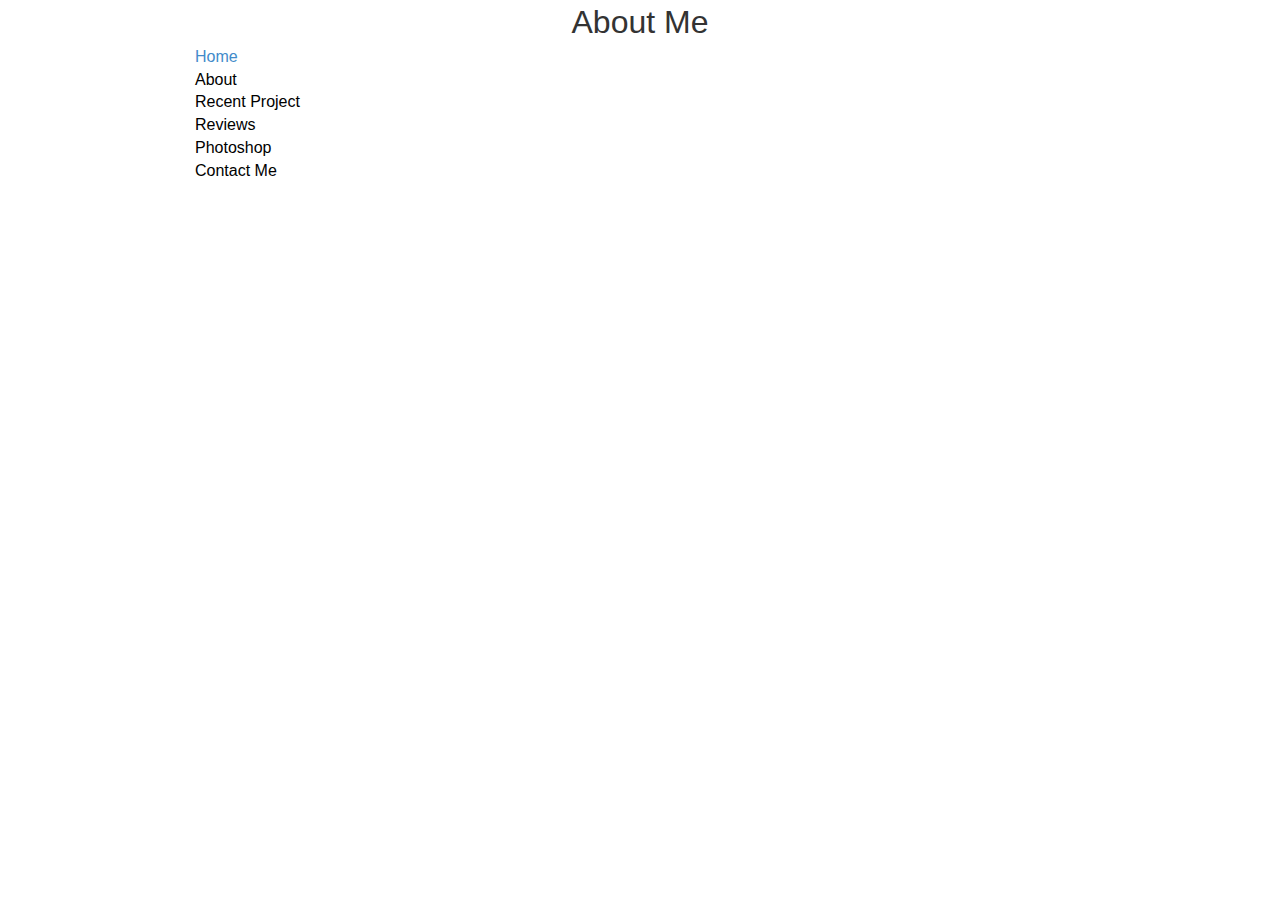
==== index.html @ 9ae3184c "initial project flies" ====
<!DOCTYPE html>
<html>
<head>
<link rel="stylesheet" type="text/css" href="css/bootstrap.min.css">
<link rel="stylesheet" type="text/css" href="css/main.css">
<title>
	Me
</title>
</head>
<body>
<div align="center">
<table bgcolor="#000000" width="900" cellspacing="0" cellpadding="0" style="padding-top: 10px; padding-bottom: 10px;">
<tr>
<td align="center">
<font face="arial" size="6"> 
About Me
</font>
</td>
</tr>
</table>
<table width="900" bgcolor="#000000" cellspacing="0" cellpadding="0" style="padding-top: 10px; padding-bottom: 10px;">
<tr>
<td valign="top" width="150" style="padding-left: 5px;">
<font face="arial" color="#000000" size="3">
<a href="index.html">Home</a>
<br>
About
<br>
Recent Project
<br>
Reviews
<br>
Photoshop
<br>
Contact Me
</font>
</td>
<td width="750" valign="top">
<font face="arial" color="#FFFFFF" size="4">
Welcome to my site! Here is my content!
</font>
</td>
</tr>
</table>

<div class="about Me">
 
 <center>	
	<h1><font size="10" color="Black"></font></h1>

 </center>
</div>
</body>	
</html>
---- css/main.css ----
body { 
background-image: url(http://wallpoper.com/images/00/43/64/57/blurry-sunset_00436457.jpg);
}
.about-me {
	text-align: center;
}
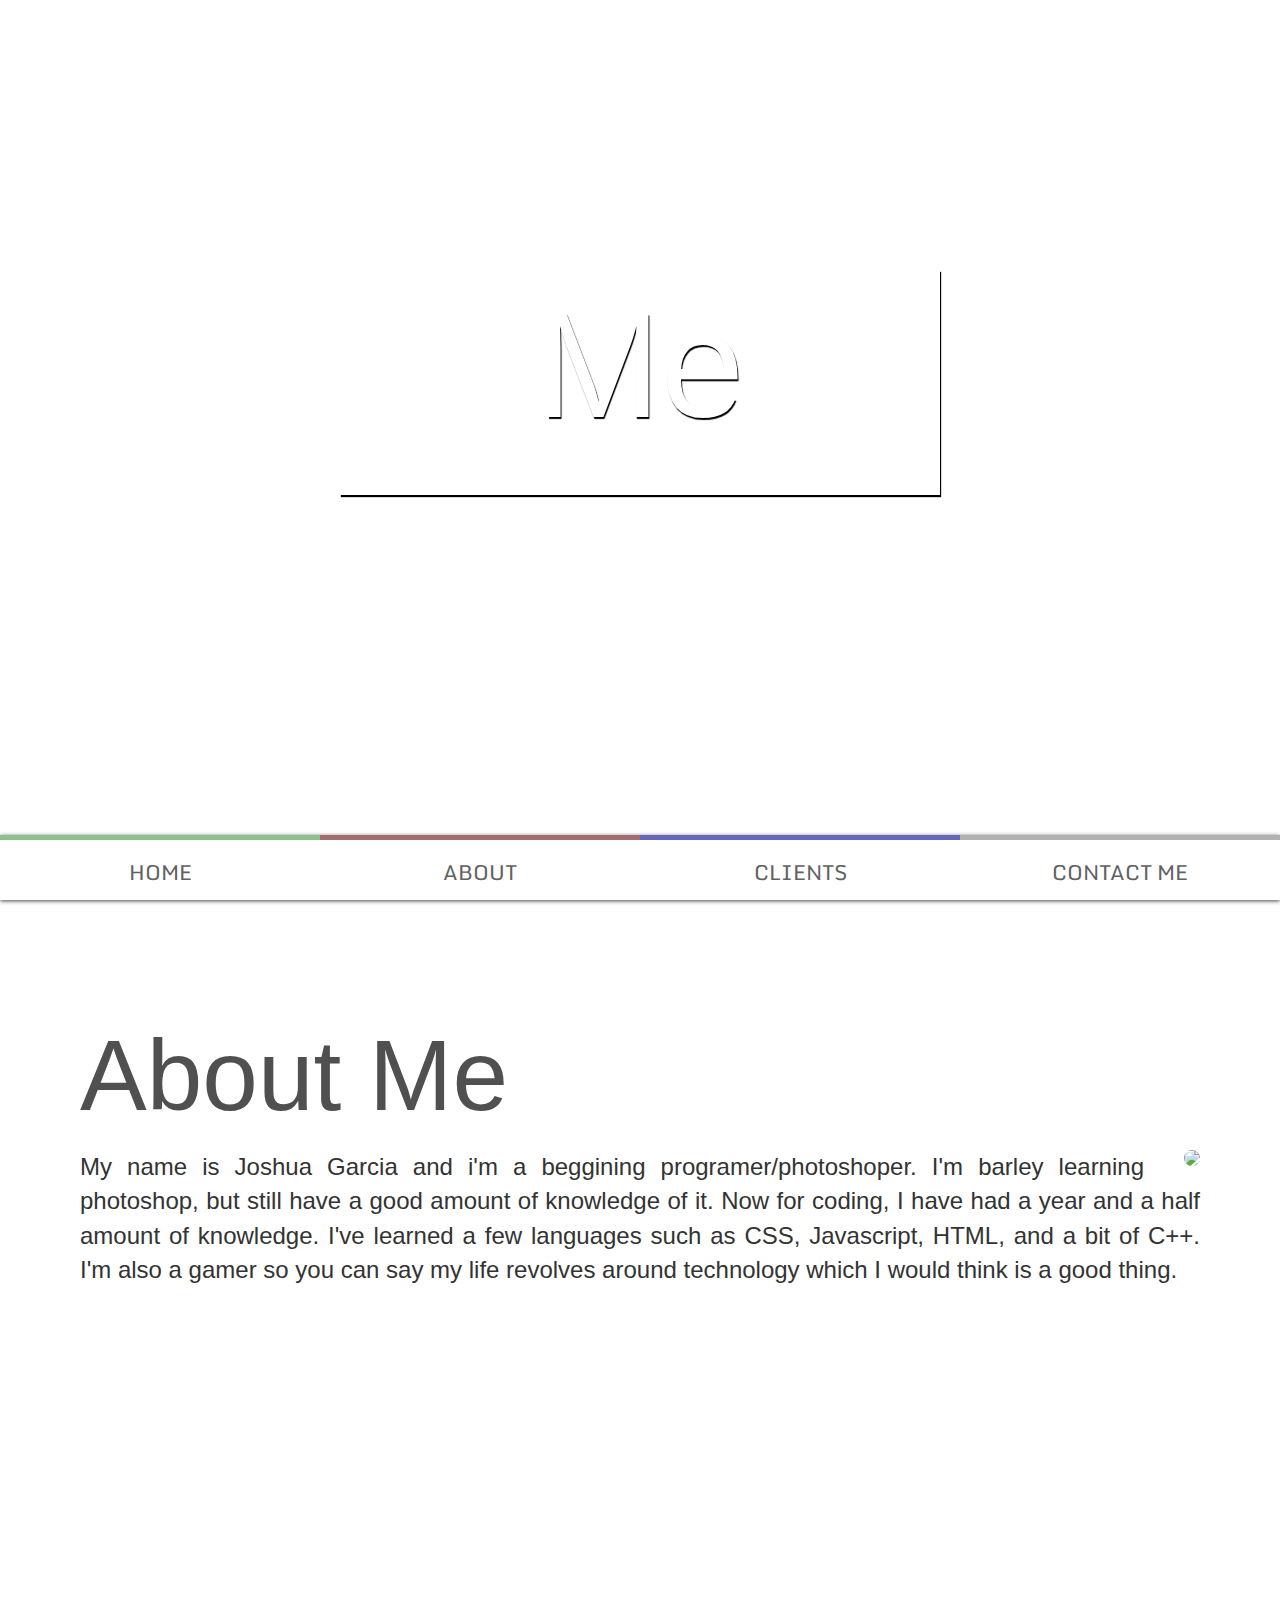
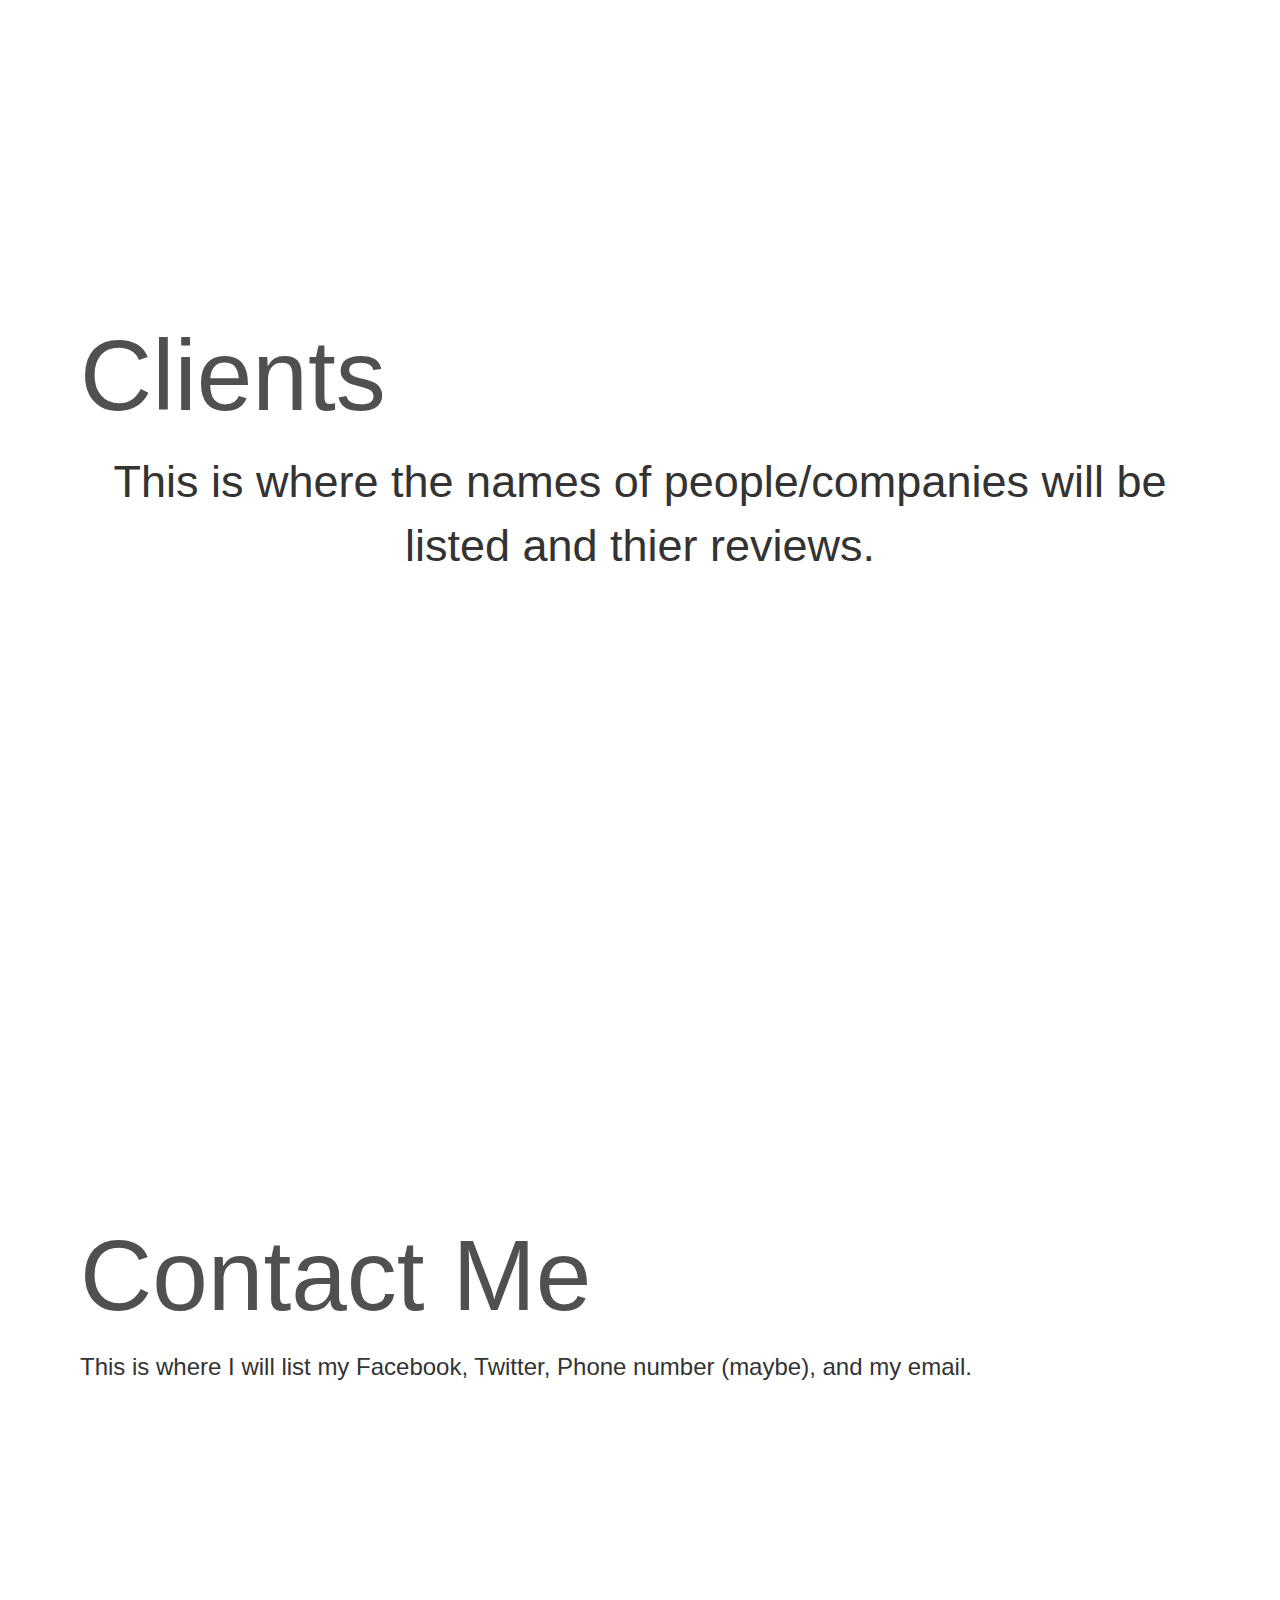
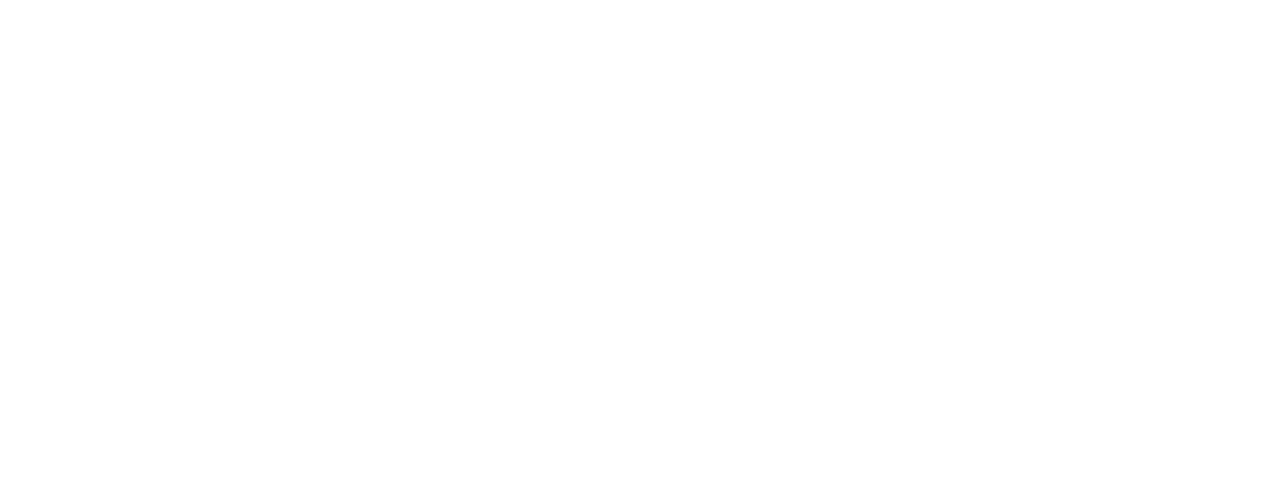
==== commit 5fa682f9: "2nd commit" ====
--- a/index.html
+++ b/index.html
@@ -1,54 +1,83 @@
 <!DOCTYPE html>
+
 <html>
-<head>
-<link rel="stylesheet" type="text/css" href="css/bootstrap.min.css">
-<link rel="stylesheet" type="text/css" href="css/main.css">
-<title>
-	Me
-</title>
-</head>
-<body>
-<div align="center">
-<table bgcolor="#000000" width="900" cellspacing="0" cellpadding="0" style="padding-top: 10px; padding-bottom: 10px;">
-<tr>
-<td align="center">
-<font face="arial" size="6"> 
-About Me
-</font>
-</td>
-</tr>
-</table>
-<table width="900" bgcolor="#000000" cellspacing="0" cellpadding="0" style="padding-top: 10px; padding-bottom: 10px;">
-<tr>
-<td valign="top" width="150" style="padding-left: 5px;">
-<font face="arial" color="#000000" size="3">
-<a href="index.html">Home</a>
-<br>
-About
-<br>
-Recent Project
-<br>
-Reviews
-<br>
-Photoshop
-<br>
-Contact Me
-</font>
-</td>
-<td width="750" valign="top">
-<font face="arial" color="#FFFFFF" size="4">
-Welcome to my site! Here is my content!
-</font>
-</td>
-</tr>
-</table>
 
-<div class="about Me">
- 
- <center>	
-	<h1><font size="10" color="Black"></font></h1>
+  <head>
+  	<title></title>
 
- </center>
-</div>
-</body>	
+    
+    <link rel="stylesheet" type="text/css" href="css/bootstrap.min.css">
+    <link rel="stylesheet" type="text/css" href="css/main.css">
+    <link rel="javascript" type="java" href="main.js">
+    <link href='http://fonts.googleapis.com/css?family=Monda|Ultra' rel='stylesheet' type='text/css'>
+    
+  <div id="nav_wrap">
+    <h1 id="logo">Me</h1>
+    <nav role='navigation'>
+      <a href="#" id="home">Home</a><!--
+      ---><a href="#" id="about">About</a><!--
+      ---><a href="#" id="clients">Clients</a><!--
+      ---><a href="#" id="contact">Contact Me</a>
+    </nav>  
+    <div id="social">
+      <div class="icon-facebook-sign"></div>
+      <div class="icon-twitter-sign"></div>
+    </div><!--/social-->
+  </div><!--/nav_wrap-->
+  
+  <section id="homesec" class="">
+    <div id="mainlogo">
+      Me</div></br>
+      <div id="mainsocial">
+        <div class="icon-facebook-sign"></div>
+        <div class="icon-twitter-sign"></div>  
+      </div>
+    </div>
+  </section><!--/home-->
+  
+  <section id="aboutsec" class="bodysec">
+    <div id="copy">
+      <h1>About Me</h1>
+      <img src="http://3.s3.envato.com/files/27246891/nerdsmile651code3.jpg" class="right">
+        <p>My name is Joshua Garcia and i'm a beggining programer/photoshoper. I'm barley learning photoshop, but still have
+        a good amount of knowledge of it. Now for coding, I have had a year and a half amount of knowledge. I've learned a few languages such as CSS, Javascript, HTML, and a bit of C++. I'm also a gamer so you can say my life revolves around technology which I would think is a good thing.
+
+        <p></div>
+        </section>
+       
+        <section id="clientsec" class="bodysec">
+          <div id="copy">
+            <h1>Clients</h1>
+            <div class="center large"><div class="icon-quote-left"></div> This is where the names of people/companies will be listed and thier reviews. <div class="icon-quote-right"></div></div>
+       
+             <!-- <div class="icon-lightbulb inner-icon hoverblk"></div>-->
+             <!-- <div class="icon-calendar hoverblk"></div>-->
+<!--              <div class="icon-cogs hoverblk"></div>
+-->            </div>
+          </div>
+          
+        </section>
+        
+        <section id="contactsec">
+          <div id="copy">
+            <h1>Contact Me</h1>
+            <p>This is where I will list my Facebook, Twitter, Phone number (maybe), and my email.</p>
+          </div>
+          
+        </section>
+
+
+    <header>
+
+  </head>
+
+  <body>
+
+  
+   
+<script src="http://ajax.googleapis.com/ajax/libs/jquery/2.0.2/jquery.min.js"></script>
+<script type="text/javascript" href="js/bootstrap.min.js"></script>
+<script type="text/javascript" href="js/main.js"></script>
+  </body>
+  
 </html>--- a/css/main.css
+++ b/css/main.css
@@ -1,6 +1,216 @@
-body { 
-background-image: url(http://wallpoper.com/images/00/43/64/57/blurry-sunset_00436457.jpg);
-}
-.about-me {
-	text-align: center;
-}+
+
+ *{
+  box-sizing: border-box;
+  -mox-box-sizing: border-box;
+}
+
+html, body {
+  height: 100%;
+}
+
+h1 {
+  font-size: 100px;  
+  margin: 20px 0;
+  color: #505050;
+}
+
+body {
+  font-family: helvetica, arial, sans-serif;
+}
+
+section {
+  height: 100%;
+  min-height: 250px;
+}
+
+.bodysec {
+  min-height: 700px;
+}
+ 
+#homesec {
+  background:
+ url(http://rocketdock.com/images/screenshots/Forest_River_Sunset.jpg);
+  background-size: cover;
+  background-repeat: no-repeat;
+  background-attachment: fixed;
+  margin-bottom: 80px;
+}
+ 
+#nav_wrap {
+  background: white;
+  width: 100%;
+  height: 65px;
+  position: absolute;
+  bottom: 0;
+  overflow: hidden;
+  z-index: 100;
+  opacity: .9;
+  box-shadow: 0px 1px 4px #343434;
+}
+
+nav { 
+  font-family: 'Monda';
+  width: 100%;
+  margin: 0 auto;
+  transition: .5s;
+}
+
+.nav_animate {
+  width: 70%;
+  transition: .5s;
+}
+
+nav a {
+  display: inline-block;
+  font-size: 21px;
+  text-decoration: none;
+  color: #505050;
+  width: 25%;
+  text-align: center;
+  line-height: 65px;
+  text-transform: uppercase;
+}
+
+nav a:nth-child(1) {
+  border-top: 5px solid #80BB80;
+}
+nav a:nth-child(2) {
+  border-top: 5px solid #9B5E5E;
+}
+nav a:nth-child(3) {
+  border-top: 5px solid #5656B3;
+}
+nav a:nth-child(4) {
+  border-top: 5px solid #aaa;
+}
+
+nav a:hover {
+  border-top: 5px solid #4a4a4a;
+  transition: .4s;
+}
+
+#test {
+  z-index: 99;
+  background: white;
+  position: fixed;
+  top: 0;
+}
+
+.sticky {
+  position: fixed !important;
+  top: 0;
+}
+
+#logo, #social {
+  position: absolute;
+  color: black;
+  z-index: 100;
+  transition: 1s;
+  line-height: 80px;
+}
+
+#logo {
+  left: -150px;
+  font-size: 25px;
+  background: #4a4a4a;
+  height: 65px;
+  line-height: 65px;
+  padding: 0 10px;
+  margin: 0;
+  color: #fff;
+  cursor: pointer;
+  font-weight: bolder;
+}
+
+#social {
+  top: -7px;
+  right: -150px;
+  font-size: 35px;
+  z-index: 100; 
+  color: #4a4a4a;
+}
+
+#mainlogo {
+  font-size: 150px;
+  color: white;
+  border: 10px solid white;
+  display: inline-block;
+  padding: 35px;
+  position: absolute;
+  height: 225px;
+  line-height: 100px;
+  top: 50%;
+  margin-top: -180px;
+  left: 50%;
+  width: 600px;
+  text-align: center;
+  margin-left: -300px;
+  text-shadow: 1px 2px 1px #000;
+  box-shadow: 1px 2px 1px #000;
+}
+
+#mainsocial {
+  font-size: 35px;
+  line-height: 80px;
+}
+
+.right {
+  position: relative;
+  float: right;
+}
+
+img.right {
+  margin: 0 0 0 40px;
+  border-radius: 200px;
+}
+
+#copy {
+  padding: 20px 80px;
+  font-size: 24px;
+  text-align: justify;
+}
+
+#iconrow {
+  font-size: 130px;
+  text-align: justify;
+  margin-top: 50px;
+  color: #505050;
+}
+
+#iconrow::after {
+  content:'';
+  display: inline-block;
+  width: 100%;
+}
+
+.center {
+  text-align: center;
+}
+
+.large {
+  font-size: 45px;
+}
+
+hoverblk {
+  transition: .3;
+}
+
+.hoverblk:hover {
+  color: #5656B3;
+  transition: .3s;
+}
+
+
+
+
+
+
+
+
+
+
+
+
+
+
